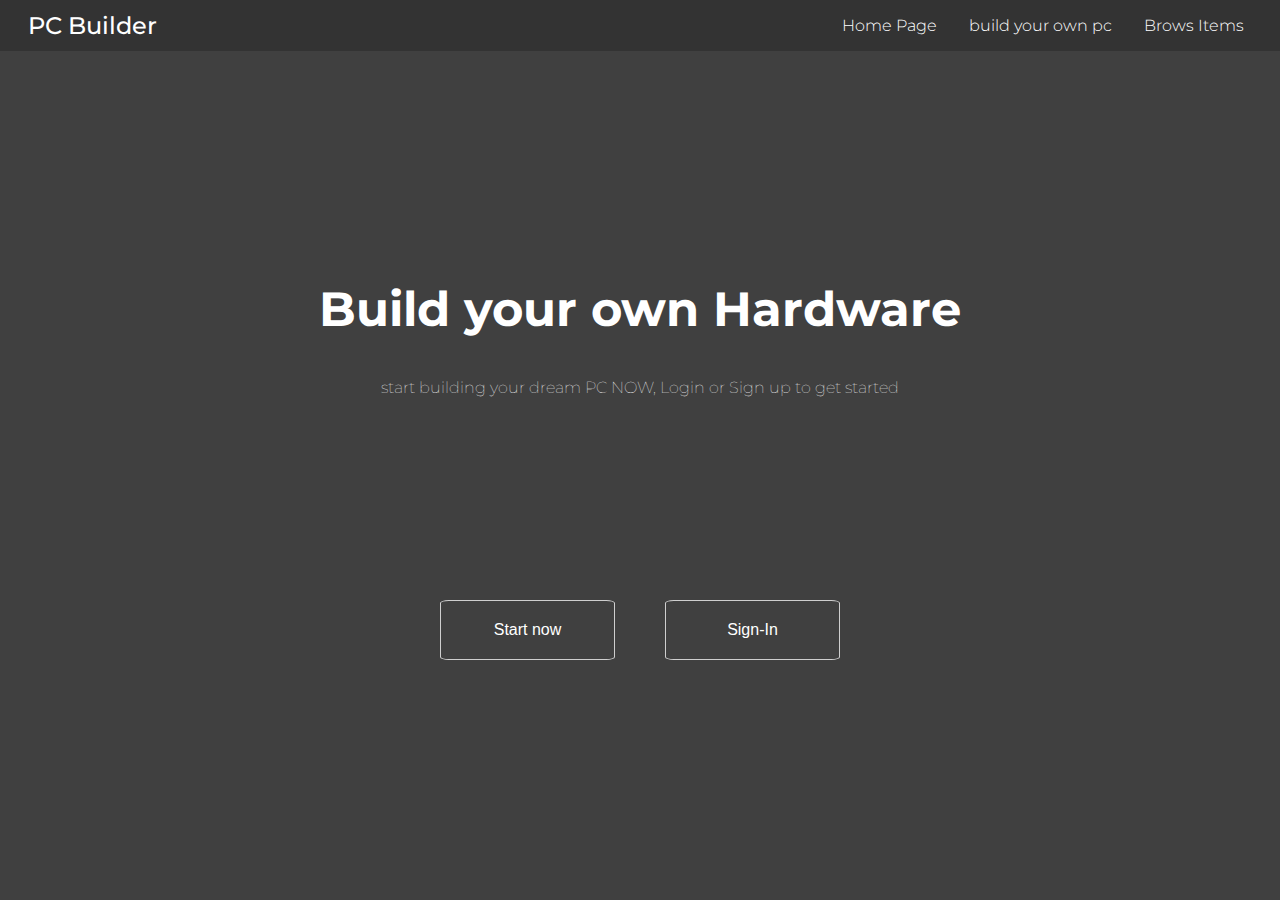
==== index.html @ b80f259a "pc builder project" ====
<!DOCTYPE html>
<html lang="en">
<head>
    <meta charset="UTF-8">
    <meta http-equiv="X-UA-Compatible" content="IE=edge">
    <meta name="viewport" content="width=device-width, initial-scale=1.0">
    <script src="https://code.jquery.com/jquery-3.6.3.min.js" integrity="sha256-pvPw+upLPUjgMXY0G+8O0xUf+/Im1MZjXxxgOcBQBXU=" crossorigin="anonymous"
    ></script>
    <link rel="stylesheet" href="style.css">
    <title>Document</title>
</head>
<body>
    <nav class="navbar">
        <div class="brand-title">PC Builder</div>
        <a href="#" class="toggle-button">
            <span class="bar"></span>
            <span class="bar"></span>
            <span class="bar"></span>
        </a>
        <div class="navbar-links" data-show="hide">
            <ul>
                <li><a href="article.html">Home Page</a></li>
                <li><a href="#">build your own pc</a></li>
                <li><a href="#">Brows Items</a></li>
            </ul>
        </div>
    </nav>
    <main>
        <div class="big-title">
            <h2>Build your own Hardware</h2>
            <p>start building your dream PC NOW, Login or Sign up to get started</p>
        </div>
        <div class="buttons">
            <a href="register.html">
                <button>Start now</button>
            </a>
            <a href="login.html">
                <button>Sign-In</button>
            </a>
        </div>
    </main>
    <!-- local javascript file -->
    <script src="source.js"></script>
    <script src="https://cdn.jsdelivr.net/npm/bootstrap@5.0.2/dist/js/bootstrap.bundle.min.js" integrity="sha384-MrcW6ZMFYlzcLA8Nl+NtUVF0sA7MsXsP1UyJoMp4YLEuNSfAP+JcXn/tWtIaxVXM" crossorigin="anonymous"></script>
</body>
</html>
---- style.css ----
@import url('https://fonts.googleapis.com/css2?family=Montserrat&display=swap');
* {
    box-sizing: border-box;   
}

body {
    margin: 0;
    padding: 0;
    font-family: 'Montserrat', sans-serif;
    font-weight: 400;
    font-size: 16px;
}

html {
    scroll-behavior: smooth;
}

.navbar {
    position: fixed;
    width: 100%;
    display: flex;
    justify-content: space-between;
    align-items: center;
    background-color: #333;
    color: white;
    padding: 0 20px;
    z-index: 2;
}
.brand-title {
    font-size: 1.5rem;
    font-weight: 500;
    margin: .5rem;
    cursor: pointer;
}
.navbar-links {
    display: flex;
}
.navbar-links ul {
    margin: 0;
    padding: 0;
    display: flex;
}
.navbar-links li {
    list-style: none;

}
.navbar-links li a {
    text-decoration: none;
    color: white;
    padding: 1rem;
    font-weight: 300;
    display: block;
    
}

.navbar-links li:hover {
    background-color: #555;
}

.toggle-button {
    position: absolute;
    top: .75rem;
    right: .75rem;
    display: none;
    flex-direction: column;
    justify-content: space-between;
    width: 31px;
    height: 21px;
}
.toggle-button .bar {
    height: 3px;
    width: 100%;
    background-color: white;
    border-radius: 10px;
}

.page-title {
    width: 100%;
    height: 55vh;
    /* background: #404040; */
    background: #152238;
    display: flex;
    text-align: center;
    align-items: end;
    justify-content: center;
    padding-bottom: 1%;
}
.page-title .image {
    display: flex;
    width: 535px;
    height: 353px;
    background: linear-gradient(to right, rgba( 0 0 0 / .8), rgba( 0 0 0/ 0)),
     url(https://www.crucial.com/content/dam/crucial/dram-products/desktop/ddr5/images/install/crucial-ddr5-desktop-motherboard-hand-non-blue-image.psd.transform/small-jpg/img.jpg) no-repeat;
}
.page-title .title {
    width: 40vw;
    color: #fff;
    text-align: start;
    display: flex;
    align-items: end;
    padding-bottom: 5%;
    font-size: 3.5em;
    font-weight: 350;
}

.guid-sidebar {
    /* position: fixed; */
    position: absolute;
    color: #152238;
    width: 500px;
    height: 50vh;
    font-size: 1.1em;
    font-size: 400;
    padding: 2% 30px;
}
.guid-sidebar.fixed{
    position: fixed;
    top: 10%;
}
.guid-sidebar .sidebar-title {
    font-size: 1em;
    color: #333;
}
.guid-sidebar .sidebar-stamps {
    margin-top: 34px;
    padding-left: 20px;
    height: 100%;
    display: flex;
    flex-direction: column;
    gap: 20px;
}
.guid-sidebar .sidebar-stamps .stamp a {
    text-decoration: none;
    color: #152238;
    display: flex;
    align-items: center;
    width: 100%;
    gap: 3px;
    cursor: pointer;
    scroll-behavior: smooth;
    transition: .3s all 0s ease;
}
.guid-sidebar .sidebar-stamps .stamp a:hover {
    color: #3944BC;
}
.main-content {
    margin-left: 500px;
    padding: 15vh 40px;
    color: #333;
    font-size: 1.4em;
    font-size: 200;

}
.main-content .intro {
    display: flex;
    flex-direction: column;
    gap: 50px;
}
.content-chunk {
    margin-top: 20vh;
}
.content-chunk .info{
    font-size: 1em;
    display: flex;
    flex-direction: column;
    gap: 50px;
}

footer {
    width: 100%;
    height: 400px;
}
main {
    position: relative;
    width: 100vw;
    height: 100vh;
    background:linear-gradient(rgba( 0 0 0 / .75), rgba( 0 0 0/ .75)), 
    url(https://c1.wallpaperflare.com/path/510/217/278/technology-business-computer-designer-8fc7c167903198787ceb9cf42ff3525d.jpg)
    no-repeat fixed center;
    background-size: cover;
    display: flex;
    flex-direction: column;
    justify-content: center;
    align-items: center;
}

.big-title {
    width: 100%;
    height: 40vh;
    font-size: 2em;
    text-align: center;
    color: #fff;
    font-weight: lighter;
}
.big-title p {
    font-size: .5em;
}
main .buttons {
    width: 100%;
    height: auto;
    display: flex;
    justify-content: center;
    align-items: center;
    gap: 50px;
}
.buttons button {
    width: 175px;
    height: 60px;
    font-size: 100%;
    background: transparent;
    outline: none;
    color: #fff;
    border: 1px solid rgba( 255 255 255/ .75);
    border-radius: 5%;
    cursor: pointer;
}
.buttons button:hover {
    background: rgba( 255 255 255 / .75);
    color: #333;
}

.buttons button:active {
    background: transparent;
    color: #fff;
}

.bootstrap-form {
    height: 100vh;
    
}
@media (max-width: 768px) {
    .navbar-links {
        display: none;
        width: 100%;
    }
    .toggle-button {
        display: flex;
    }
    .navbar {
        flex-direction: column;
        align-items: flex-start;
    }

    .navbar-links ul {
        flex-direction: column;
        width: 100%;
    }
    .navbar-links li {
        text-align: center;
    }
    .navbar-links li a {
        padding: .5rem 1rem;
    }
    .navbar-links:active {
        display: flex;
    }
    .page-title {
        /* z-index: -1;
        position: absolute; */
        display: flex;
        flex-direction: column;
        align-items: center;
        justify-content: end;
        font-size: .5em;
        height: 73vh;
        width: 100vw;
        padding-bottom: 2%;
    }
    .guid-sidebar {
        display: none;
    }
    .main-content {
        margin-left: 0;
    }
}
@media (min-width: 769px) {
    .navbar-links {
      display: flex;
    }
}
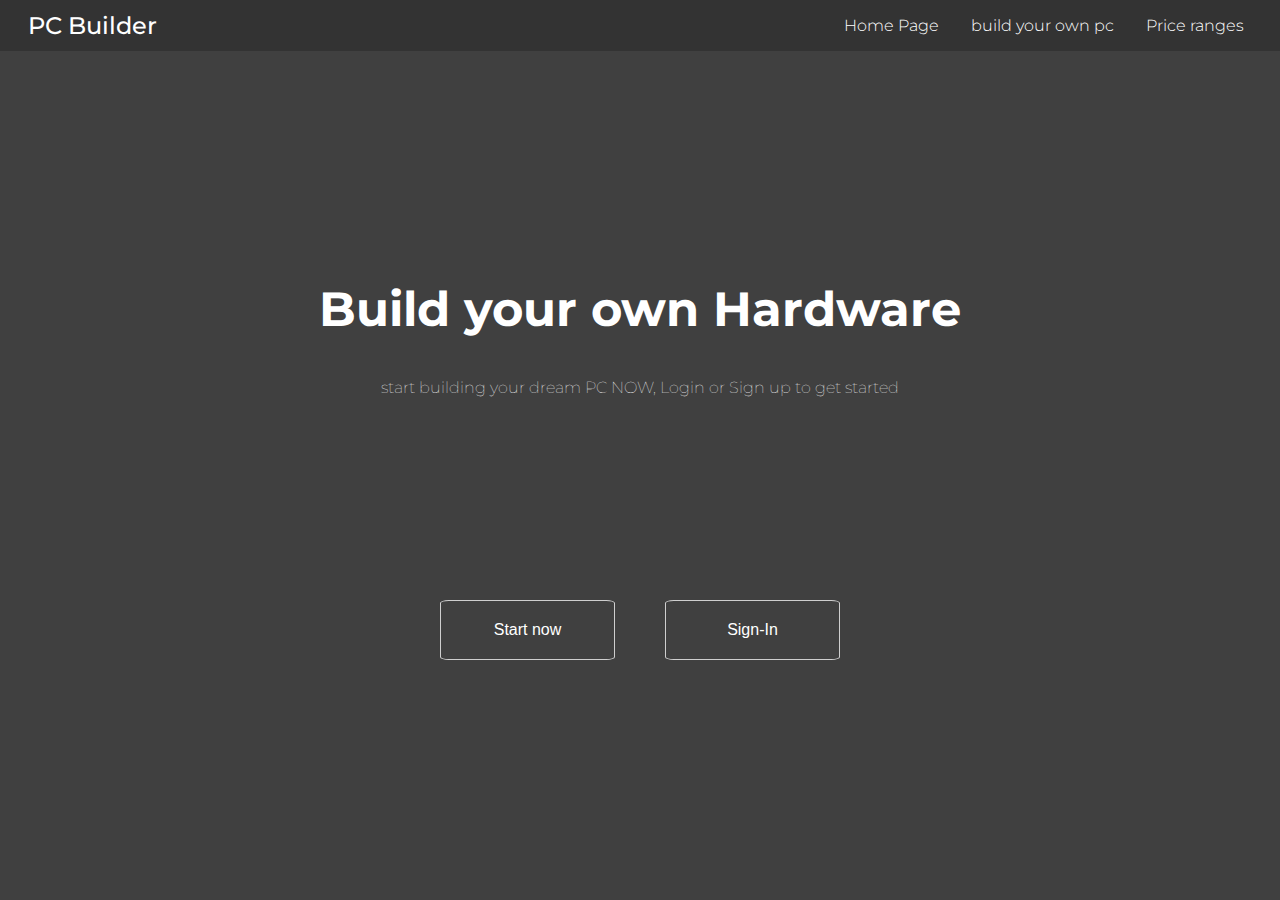
==== commit 4a4f9e77: "final project" ====
--- a/index.html
+++ b/index.html
@@ -20,8 +20,8 @@
         <div class="navbar-links" data-show="hide">
             <ul>
                 <li><a href="article.html">Home Page</a></li>
-                <li><a href="#">build your own pc</a></li>
-                <li><a href="#">Brows Items</a></li>
+                <li><a href="buildpc.html">build your own pc</a></li>
+                <li><a href="price-ranges.html">Price ranges</a></li>
             </ul>
         </div>
     </nav>
--- a/style.css
+++ b/style.css
@@ -142,6 +142,7 @@
 }
 .guid-sidebar .sidebar-stamps .stamp a:hover {
     color: #3944BC;
+    text-decoration: underline;
 }
 .main-content {
     margin-left: 500px;
@@ -277,5 +278,6 @@
     .navbar-links {
       display: flex;
     }
-}
-
+    
+}
+
